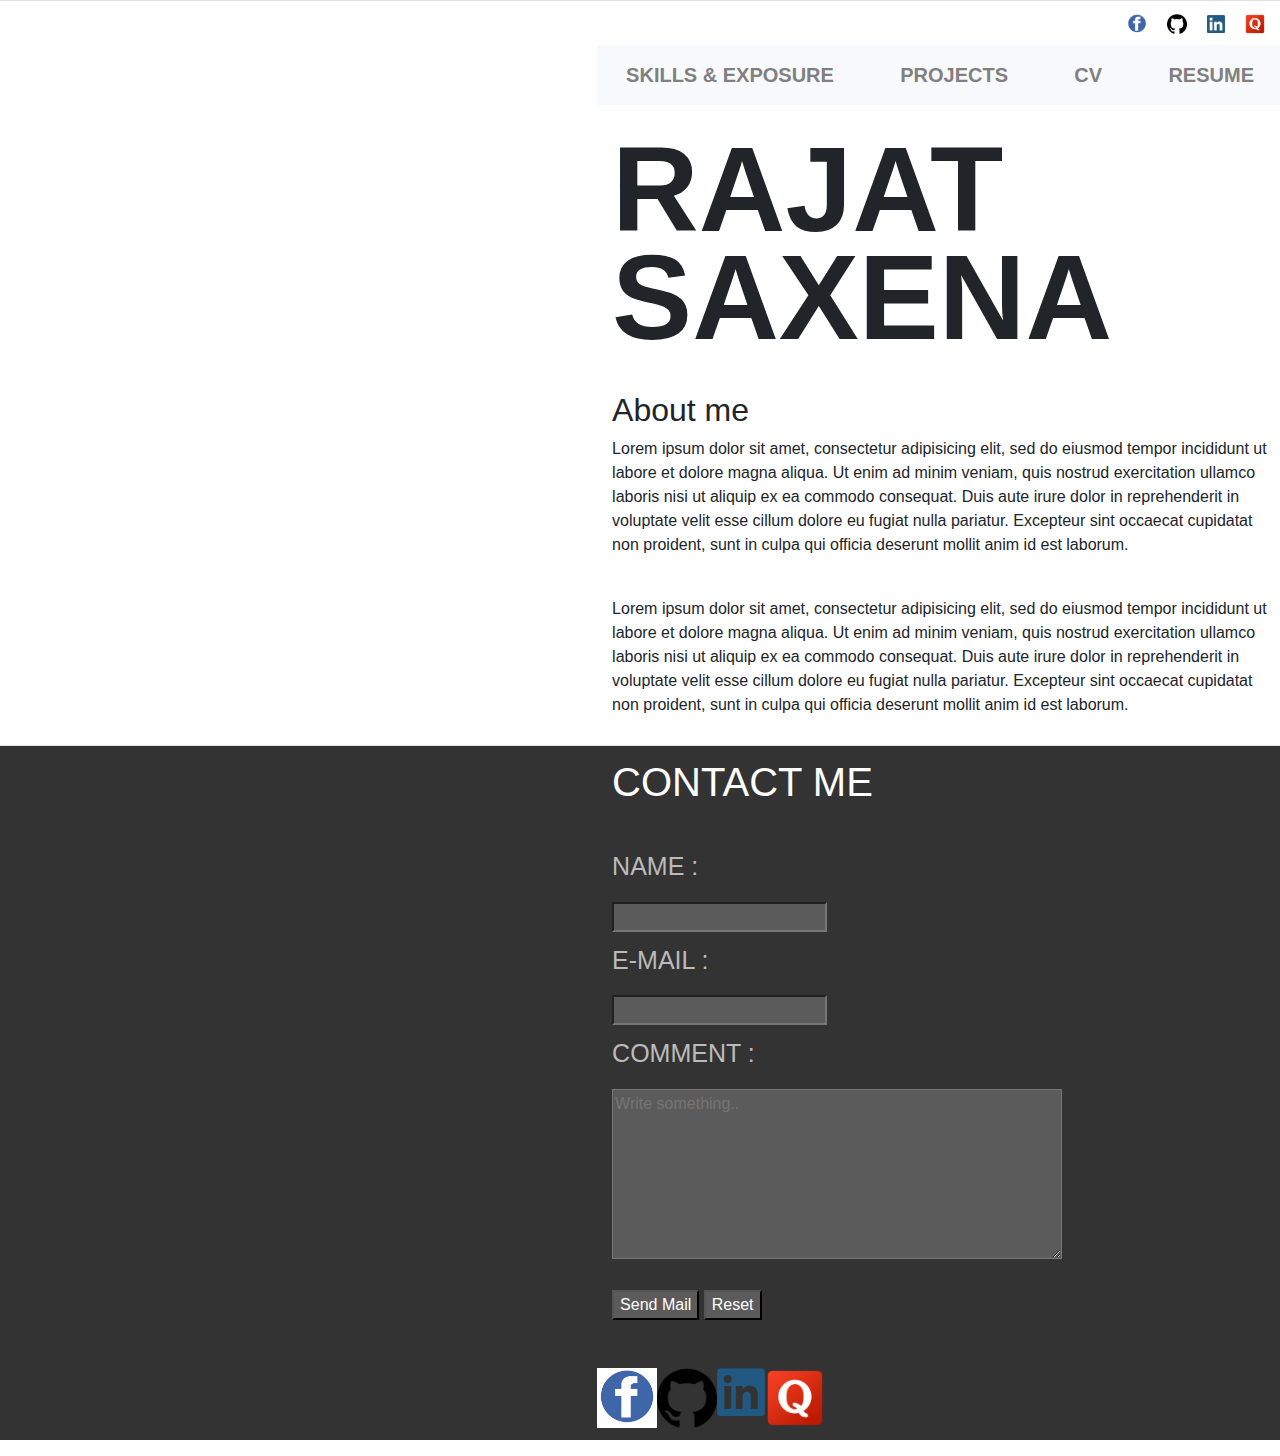
==== index.html @ 22326560 "Add files via upload" ====
<!DOCTYPE html>
<html lang="en" dir="ltr">
  <head>
    <meta charset="utf-8">
    <title>Bonjour!</title>
    <link rel="stylesheet" href="https://stackpath.bootstrapcdn.com/bootstrap/4.4.1/css/bootstrap.min.css" integrity="sha384-Vkoo8x4CGsO3+Hhxv8T/Q5PaXtkKtu6ug5TOeNV6gBiFeWPGFN9MuhOf23Q9Ifjh" crossorigin="anonymous">
    <link rel="stylesheet" href="home.css">
  </head>

  <body>
    <!--<nav id="content">
      <nav class="navbar navbar-expand-lg navbar-light bg-light fixed-top">
        <a class="navbar-brand" href="#">Navbar</a>
        <button class="navbar-toggler" type="button" data-toggle="collapse" data-target="#navbarNavAltMarkup" aria-controls="navbarNavAltMarkup" aria-expanded="false" aria-label="Toggle navigation">
          <span class="navbar-toggler-icon"></span>
        </button>
        <div class="collapse navbar-collapse" id="navbarNavAltMarkup">
          <div class="navbar-nav">
            <a class="nav-item nav-link active" href="#">Home <span class="sr-only">(current)</span></a>
            <a class="nav-item nav-link" href="#">Features</a>
            <a class="nav-item nav-link" href="#">Pricing</a>
            <a class="nav-item nav-link disabled" href="#" tabindex="-1" aria-disabled="true">Disabled</a>
          </div>
        </div>
      </nav>
    </nav>-->


    <div class="table">
      <table>
        <tr>
          <td id="col-1-1">
          </td>
          <td id="col-1-2">
            <div class="row contact_top">
              <a id="fb" href="https://www.facebook.com/rajat.saxena.90410"><img src="images/circlefb-logo.png" width=20px height=20px/></a>
              <a id="github" href="https://github.com/Rajat26599"><img src="images/github-logo.png" width=20px height=20px/></a>
              <a id="linkedin" href="https://www.linkedin.com/in/rajat-saxena-54509a15b/"><img src="images/linkedin-logo.png" width=18px height=18px/></a>
              <a id="quora" href="https://www.quora.com/profile/Rajat-Saxena-190"><img src="images/quora-logo.png" width=20px height=20px/></a>

            </div>
            <div class="row navbar bg-light">
              <button type="button" class="btn btn-light" id="firstbutton"><a href="skills.html">SKILLS & EXPOSURE</a></button>
              <button type="button" class="btn btn-light" id="secondbutton"><a href="projects.html">PROJECTS</a></button>
              <button type="button" class="btn btn-light" id="thirdbutton"><a href="https://drive.google.com/file/d/1iuV3z54lLjck9CynkKSc4qhCKKOO8wq5/view?usp=sharing" target="_blank">CV</a></button>
              <button type="button" class="btn btn-light" id="thirdbutton"><a href="https://drive.google.com/file/d/1sWlEfWp7b6KKT0M3RCMIMSLI0JxOBl8p/view?usp=sharing" target="_blank">RESUME</a></button>
            </div>
            <div class="about_me">
              <P id="name">RAJAT SAXENA</p><br>
              <h2>About me</h2>
              <p>Lorem ipsum dolor sit amet, consectetur adipisicing elit, sed do eiusmod tempor incididunt ut labore et dolore magna aliqua. Ut enim ad minim veniam, quis nostrud exercitation ullamco laboris nisi ut aliquip ex ea commodo consequat. Duis aute irure dolor in reprehenderit in voluptate velit esse cillum dolore eu fugiat nulla pariatur. Excepteur sint occaecat cupidatat non proident, sunt in culpa qui officia deserunt mollit anim id est laborum.</p><br>
              <p>Lorem ipsum dolor sit amet, consectetur adipisicing elit, sed do eiusmod tempor incididunt ut labore et dolore magna aliqua. Ut enim ad minim veniam, quis nostrud exercitation ullamco laboris nisi ut aliquip ex ea commodo consequat. Duis aute irure dolor in reprehenderit in voluptate velit esse cillum dolore eu fugiat nulla pariatur. Excepteur sint occaecat cupidatat non proident, sunt in culpa qui officia deserunt mollit anim id est laborum.</p>
            </div>
          </td>
        </tr>
        <tr id="row-2">
          <td></td>
          <td id="col-2-2">
            <h1>CONTACT ME</h1><br>

            <form action="mailto:saxena1975sanjeev@gmail.com" method="post" enctype="text/plain">

              <p id='iden'>NAME :</p>
              <input id="inp" type="text" name="name"><br>

              <p id='iden'>E-MAIL :</p>
              <input id="inp" type="email" name="mail"><br>

              <p id='iden'>COMMENT :</p>
              <textarea id="subject" name="subject" placeholder="Write something.."></textarea>
              <br><br>
              <input id="inp" type="submit" value="Send Mail">
              <input id="inp" type="reset" value="Reset"><br><br><br>
            </form>

            <div class="row">
              <a id="fbdown" href="https://www.facebook.com/rajat.saxena.90410"><img src="images/circlefb-logo.png" width=60px height=60px/></a>
              <a id="githubdown" href="https://github.com/Rajat26599"><img src="images/github-logo.png" width=60px height=60px/></a>
              <a id="linkedindown" href="https://www.linkedin.com/in/rajat-saxena-54509a15b/"><img src="images/linkedin-logo.png" width=48px height=48px/></a>
              <a id="quoradown" href="https://www.quora.com/profile/Rajat-Saxena-190"><img src="images/quora-logo.png" width=60px height=60px/></a>

            </div>

        </tr>
      </table>
    </div>

  </body>

</html>
---- home.css ----
body {
  background-image: url("images/portfolio_bg.jpg");
  background-size: 1400px 680px;
  background-size: cover;
  background-attachment: fixed;
}

.about_me {

}

.navbar a {
  font-size: 20px;
  font-weight: bold;
  color: grey;
  text-decoration: none;
}

#name {
  padding-top: 30px;
  font-size: 120px;
  font-weight: bold;
  line-height: 90%;
}

#col-1-1 {
  width: 700px;
}

#col-1-2 {
  padding-top: 10px;
  background-color: rgba(255, 255, 255, 0.5);
  width: 700px;
}

#row-2 {
  background-color: rgba(0,0,0,0.8);
  color: white;
}

.contact_top {
  padding-left: 530px;
  padding-bottom: 10px;
}

#github {
  padding-left: 20px;
}

#linkedin {
  padding-left: 20px;
}

#quora {
  padding-left: 20px;
}

#subject {
  height: 170px;
  width: 450px;
  background-color: rgba(255,255,255,0.2);
  color: white;
}

#iden {
  font-size: 25px;
  color: #bbbbbb;
  padding-top: 10px;
}

#inp {
  background-color: rgba(255,255,255,0.2);
  color: white;
}
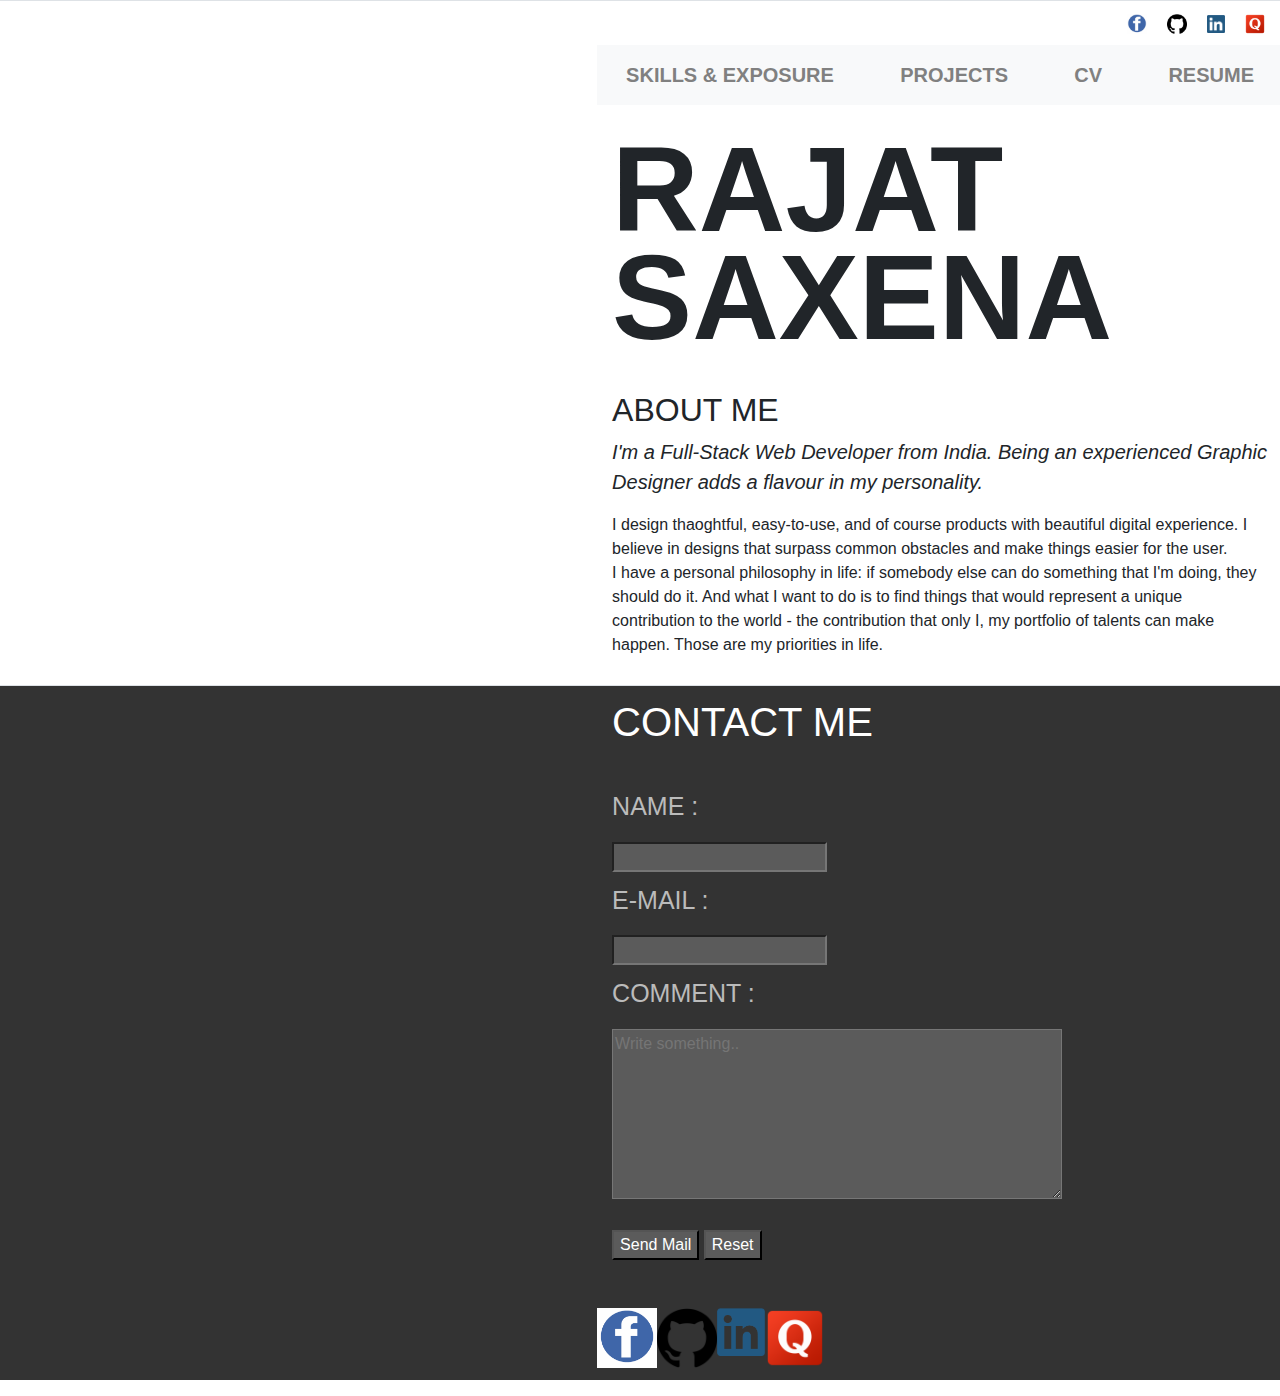
==== commit af7959f1: "Update index.html" ====
--- a/index.html
+++ b/index.html
@@ -47,9 +47,9 @@
             </div>
             <div class="about_me">
               <P id="name">RAJAT SAXENA</p><br>
-              <h2>About me</h2>
-              <p>Lorem ipsum dolor sit amet, consectetur adipisicing elit, sed do eiusmod tempor incididunt ut labore et dolore magna aliqua. Ut enim ad minim veniam, quis nostrud exercitation ullamco laboris nisi ut aliquip ex ea commodo consequat. Duis aute irure dolor in reprehenderit in voluptate velit esse cillum dolore eu fugiat nulla pariatur. Excepteur sint occaecat cupidatat non proident, sunt in culpa qui officia deserunt mollit anim id est laborum.</p><br>
-              <p>Lorem ipsum dolor sit amet, consectetur adipisicing elit, sed do eiusmod tempor incididunt ut labore et dolore magna aliqua. Ut enim ad minim veniam, quis nostrud exercitation ullamco laboris nisi ut aliquip ex ea commodo consequat. Duis aute irure dolor in reprehenderit in voluptate velit esse cillum dolore eu fugiat nulla pariatur. Excepteur sint occaecat cupidatat non proident, sunt in culpa qui officia deserunt mollit anim id est laborum.</p>
+              <h2>ABOUT ME</h2>
+              <p style="font-size:20px"><i>I'm a Full-Stack Web Developer from India. Being an experienced Graphic Designer adds a flavour in my personality.</i></p>
+              <p>I design thaoghtful, easy-to-use, and of course products with beautiful digital experience. I believe in designs that surpass common obstacles and make things easier for the user.<br>I have a personal philosophy in life: if somebody else can do something that I'm doing, they should do it. And what I want to do is to find things that would represent a unique contribution to the world - the contribution that only I, my portfolio of talents can make happen. Those are my priorities in life.</p>
             </div>
           </td>
         </tr>
